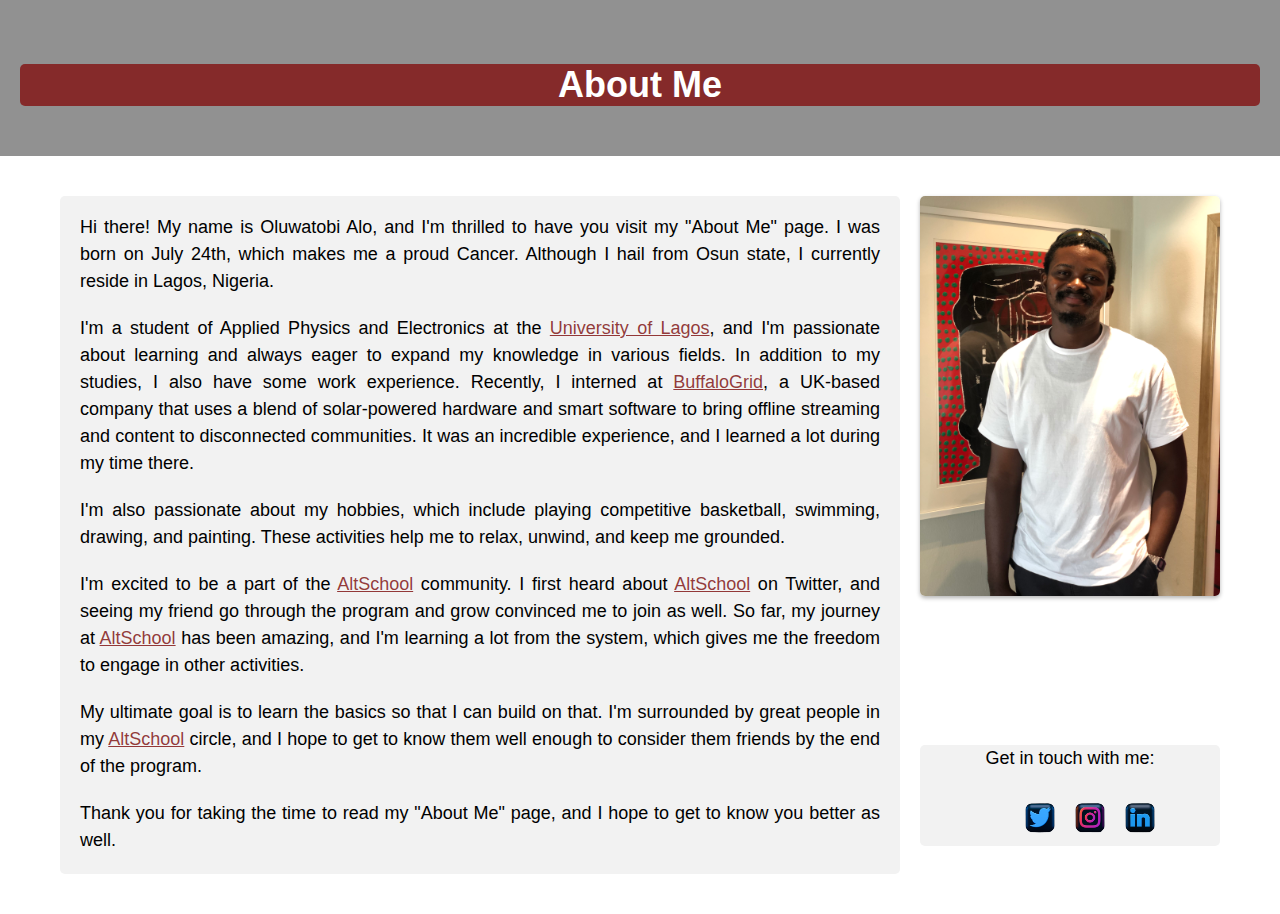
==== index.html @ 10fcae4c "final commit" ====
<!DOCTYPE html>
<html lang="en">
  <head>
    <meta charset="UTF-8" />
    <meta http-equiv="X-UA-Compatible" content="IE=edge" />
    <meta name="viewport" content="width=device-width, initial-scale=1.0" />
    <meta name="author" content="Oluwatobi Alo" />
    <meta
      name="description"
      content="Hi, I'm Oluwatobi Alo. This page is about me."
    />
    <title>About Me</title>
    <link rel="stylesheet" href="style.css" />
    <script src="script.js"></script>
  </head>
  <body>
    <header>
      <div class="boxheader">
        <h1>About Me</h1>
      </div>
    </header>
    <main>
      <div class="container">
        <div class="content">
          <p>
            Hi there! My name is Oluwatobi Alo, and I'm thrilled to have you
            visit my "About Me" page. I was born on July 24th, which makes me a
            proud Cancer. Although I hail from Osun state, I currently reside in
            Lagos, Nigeria.
          </p>
          <p>
            I'm a student of Applied Physics and Electronics at the
            <a href="https://unilag.edu.ng/">University of Lagos</a>, and I'm
            passionate about learning and always eager to expand my knowledge in
            various fields. In addition to my studies, I also have some work
            experience. Recently, I interned at
            <a href="https://www.buffalogrid.com/">BuffaloGrid</a>, a UK-based
            company that uses a blend of solar-powered hardware and smart
            software to bring offline streaming and content to disconnected
            communities. It was an incredible experience, and I learned a lot
            during my time there.
          </p>
          <p>
            I'm also passionate about my hobbies, which include playing
            competitive basketball, swimming, drawing, and painting. These
            activities help me to relax, unwind, and keep me grounded.
          </p>
          <p>
            I'm excited to be a part of the
            <a href="https://www.altschoolafrica.com/">AltSchool</a> community.
            I first heard about
            <a href="https://www.altschoolafrica.com/">AltSchool</a> on Twitter,
            and seeing my friend go through the program and grow convinced me to
            join as well. So far, my journey at
            <a href="https://www.altschoolafrica.com/">AltSchool</a> has been
            amazing, and I'm learning a lot from the system, which gives me the
            freedom to engage in other activities.
          </p>
          <p>
            My ultimate goal is to learn the basics so that I can build on that.
            I'm surrounded by great people in my
            <a href="https://www.altschoolafrica.com/">AltSchool</a> circle, and
            I hope to get to know them well enough to consider them friends by
            the end of the program.
          </p>
          <p>
            Thank you for taking the time to read my "About Me" page, and I hope
            to get to know you better as well.
          </p>
          <!--
          <p>
            Feel free to  if you have any questions or if
            you'd like to work together on a project.
          </p>
          -->
        </div>
        <div class="image">
          <img src="/img/IMG_1530.jpg" alt="Oluwatobi Alo" />
          <div class="socials">
            <p>Get in touch with me:</p>
            <div id="social-media-logos">
              <ul>
                <li>
                  <a href="https://twitter.com/OluwatobiAlo">
                    <img src="/img/twitter-logo.png" alt="My Twitter Profile" />
                  </a>
                </li>
                <li>
                  <a
                    href="https://instagram.com/alooluwatobi?igshid=NTc4MTIwNjQ2YQ=="
                  >
                    <img
                      src="/img/instagram-logo.png"
                      alt="My Instagram Profile"
                    />
                  </a>
                </li>
                <li>
                  <a href="https://www.linkedin.com/in/alo-oluwatobi-a571a2189/"
                    ><img src="/img/linkdln-logo.png" alt="My LinkedIn Profile"
                  /></a>
                </li>
              </ul>
            </div>
          </div>
        </div>
      </div>
    </main>
    <!--
    <footer>
      <p>Follow me on social media:</p>
      <ul>
        <li><a href="#">Twitter</a></li>
        <li><a href="#">Instagram</a></li>
        <li><a href="#">LinkedIn</a></li>
      </ul>
    </footer>
    -->
  </body>
</html>
---- style.css ----
body {
  font-family: "Segoe UI", Tahoma, Geneva, Verdana, sans-serif;
  font-size: 16px;
  margin: 0;
  padding: 0;
}

.boxheader {
  background-color: rgba(131, 26, 26, 0.867);
  background-position: center;
  border-radius: 5px;
}

header {
  background-color: #919191;
  color: #fff;
  padding: 40px 20px;
  text-align: center;
}

h1 {
  font-size: 36px;
  font-weight: 700;
  margin-bottom: 10px;
}

main {
  display: flex;
  flex-wrap: wrap;
  justify-content: center;
  padding: 40px 20px;
}

.container {
  display: flex;
  flex-wrap: wrap;
  justify-content: flex-end;
  align-items: flex-start;
}

.image {
  flex-basis: 30%;
  margin-left: 20px;
  max-width: 300px;
}

.content {
  flex-basis: 70%;
  max-width: 800px;
  background-color: #f2f2f2;
  padding: 0px 20px 0px 20px;
  border-radius: 5px;
}

img {
  border-radius: 5px;
  box-shadow: 0 2px 4px rgba(0, 0, 0, 0.3);
  max-width: 100%;
  width: 100%;
}

p {
  font-size: 18px;
  line-height: 1.5;
  margin-bottom: 20px;
  text-align: justify;
  line-height: 1.5;
}

a {
  color: rgba(131, 26, 26, 0.867);
}

a:visited {
  color: rgba(131, 26, 26, 0.867);
}
a:hover,
a:active {
  color: cadetblue;
}
.socials {
  background-color: #f2f2f2;
  border-radius: 5px;
  margin-top: 145px;
  padding: 0px 20px 0px 20px;
}
.socials p {
  text-align: center;
}
#social-media-logos img {
  width: 50px;
  height: 50px;
  transition: transform 0.3s ease-in-out;
  box-shadow: none;
  object-fit: cover;
}
a:hover img {
  transform: scale(1.2);
}
ul {
  list-style: none;
  justify-content: center;
  display: flex;
  flex-direction: row;
  align-items: center;
  flex-wrap: wrap;
}
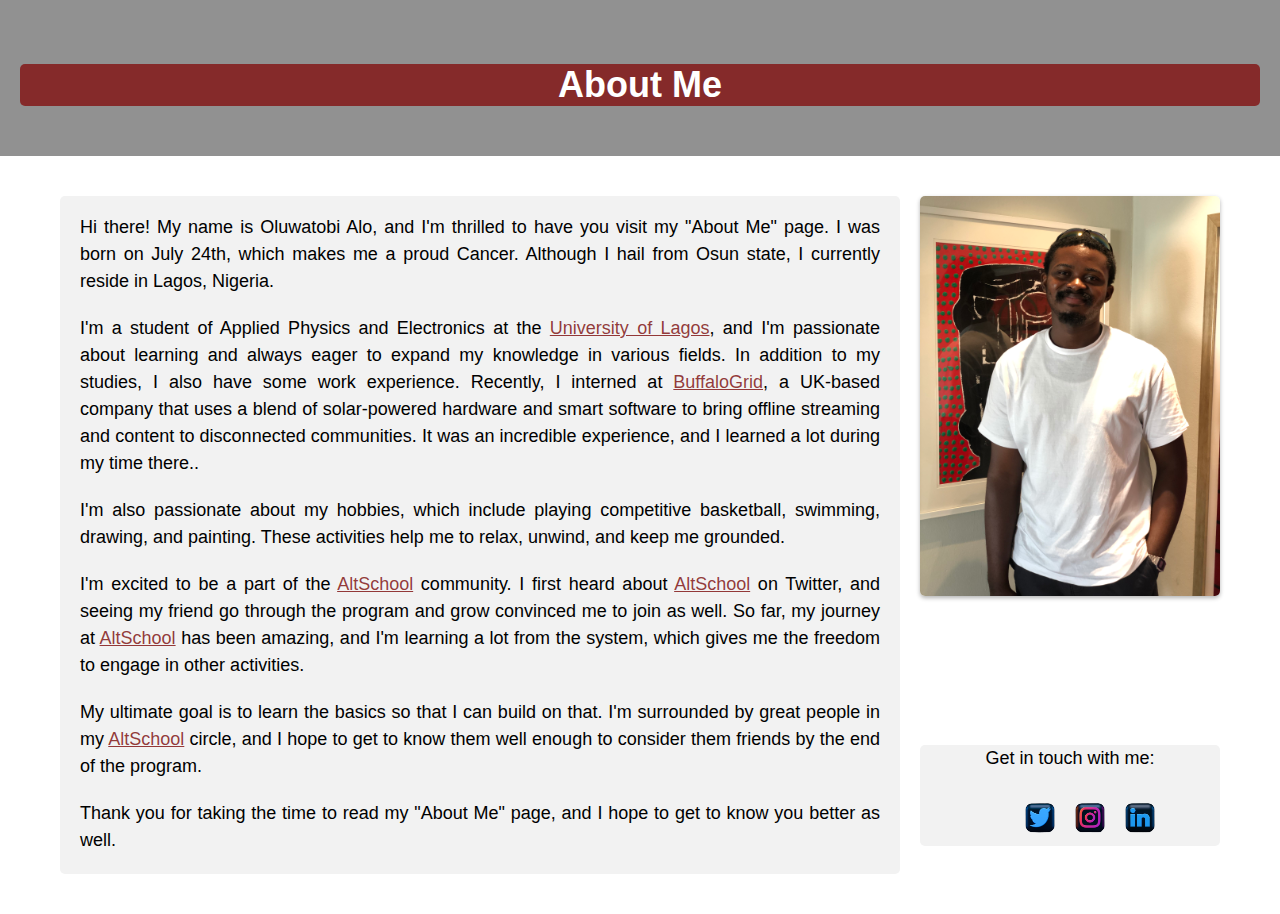
==== commit db0d11f8: "added a new file" ====
--- a/index.html
+++ b/index.html
@@ -38,7 +38,7 @@
             company that uses a blend of solar-powered hardware and smart
             software to bring offline streaming and content to disconnected
             communities. It was an incredible experience, and I learned a lot
-            during my time there.
+            during my time there..
           </p>
           <p>
             I'm also passionate about my hobbies, which include playing
